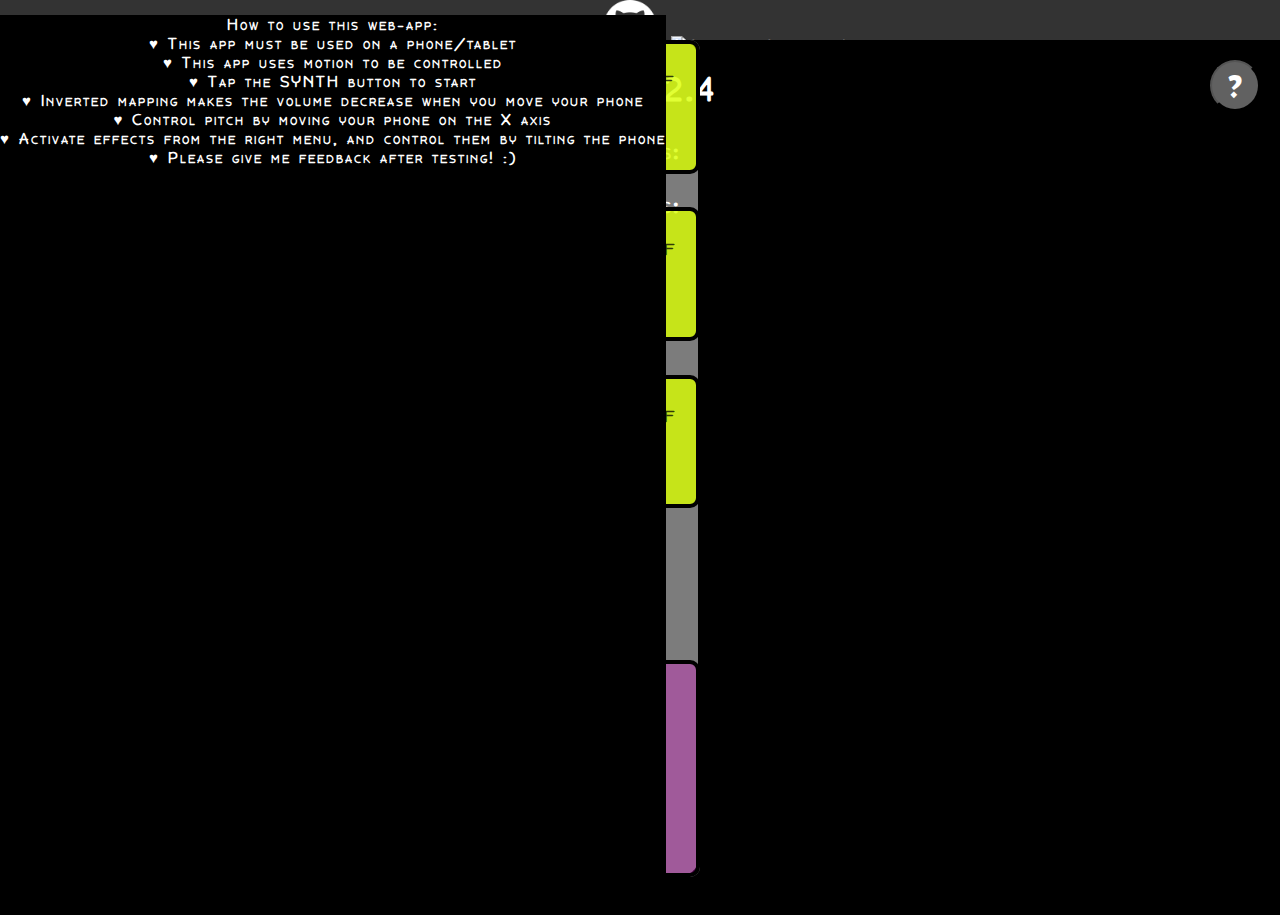
==== index.html @ 76c971cf "improving web-app based on feedback from users. 3. Removing buttons" ====
<!doctype html>
<html lang="en">
  <head>
    <meta charset="utf-8">
    <meta name="viewport" content="width=device-width, initial-scale=1, shrink-to-fit=no">
    <title>Micro 2.1</title>
    <link href="micro2.css" rel="stylesheet">
   <link href='https://fonts.googleapis.com/css?family=Rowdies' rel='stylesheet'>
    <link rel="preconnect" href="https://fonts.googleapis.com">
    <link rel="preconnect" href="https://fonts.gstatic.com" crossorigin>
    <link href="https://fonts.googleapis.com/css2?family=Happy+Monkey&family=Raleway&display=swap" rel="stylesheet">


</head>
 
<script src="https://tonejs.github.io/build/Tone.js"></script>

<body> 
  <div class="topnav">
    <a class="active" href="./index.html">App 1</a>
    <a href="./prototype2.html"> App 2</a>

    <a href="./feedback.html">Feedback?</a>
    <a href= "https://github.com/FractionMari/micro2"><img src="./assets/GitHub-Mark-Light-64px.png" width="4%"></a>
     <a rel="license"
     href="http://creativecommons.org/licenses/by-nc/4.0/">
     <img alt="Creative Commons License" width="10%"
     src="https://i.creativecommons.org/l/by-nc/4.0/88x31.png" /></a>
     <br /> 
  </div>
  
    <button type="button" class="collapsible" id="helpButton">?</button>


    <div class="content">
      <p>How to use this app:
          <div class="dots">
    
        <li> This app must be used on a phone/tablet</li>
        <li> This app uses motion to be controlled</li>
        <li> Tap the SYNTH button to start </li>
        <li> Inverted mapping makes the volume decrease when you move your phone </li>
        <li> Control pitch by moving your phone on the X axis </li> 
        <li> Activate effects from the right menu, and control them by tilting the phone</li>
      </div>
      </p>
    </div> 
    <h2>Micro 2.4</h2>
          X dots: <br> <span id="x_dots">0</span><span>&deg;</span><br> 
      Y dots: <br> <span id="y_dots">0</span><span>&deg;</span><br> 


<div id ="myContainer">

<div class="rectangle"> <p id="rectangle">Scale: 1</p> </div>

<div class="rectangle2"><p id="rectangle2">Inverse: on</p> </div>

<div class="rectangle3"><p id="rectangle3">FX1: off</p> </div>
<div class="rectangle4"><p id="rectangle4">FX2: off</p> </div>
<div class="rectangle5"><p id="rectangle5">FX3: off</p> </div>



<div id ="myAnimation">


</div>




    <button id="looper1"> Tap to begin!</button>







    <div id="container7">
              Filter Wheel <span id="filterwheel">0</span><span>&deg;</span><br>
            Volume: <span id="volume_acc">0</span><br>
        Inverted Volume: <span id="volume_acc2">0</span>
      Pitch Wheel <span id="pitchwheel">0</span><span>&deg;</span><br>
        Total acc: <span id="total_acc">0</span><br>

      X dots: <br> <span id="x_dots">0</span><span>&deg;</span><br> 
      Y dots: <br> <span id="y_dots">0</span><span>&deg;</span><br> 
      
  <li>X-axis: <span id="Accelerometer_gx">0</span><span> m/s<sup>2</sup></span></li>
  <li>Y-axis: <span id="Accelerometer_gy">0</span><span> m/s<sup>2</sup></span></li>
      Z-axis (&alpha;): <span id="Orientation_a">0</span><span>&deg;</span>
      X-axis (&beta;): <br> <span id="Orientation_b">0</span><span>&deg;</span><br> 
      Y-axis (&gamma;): <br> <span id="Orientation_g">0</span><span>&deg;</span><br> 
        <li>Z-axis: <span id="Accelerometer_gz">0</span><span> m/s<sup>2</sup></span></li>
      Total filter: <span id="total_filter">0</span><br>
      Difference: <span id="diff_acc">0</span>

      X-axis: <span id="test_x">0</span>
      X-axis with filter: <span id="filter_x">0</span>
      Y-axis: <span id="test_y">0</span>
      Y-axis with filter: <span id="filter_y">0</span>
      Z-axis: <span id="test_z">0</span>
      Z-axis with filter: <span id="filter_z">0</span>
     


      Event count <span id="eventcount">0</span><span>&deg;</span>
      
      </div>
          </div>
          <p id="myelement"> How to use this web-app: <br>
						&#9829; This app must be used on a phone/tablet
						<br> 	&#9829;  This app uses motion to be controlled
						<br> 	&#9829;  Tap the SYNTH button to start
						<br> 	&#9829; Inverted mapping makes the volume decrease when you move your phone
						<br> 	&#9829; Control pitch by moving your phone on the X axis
						<br> 	&#9829; Activate effects from the right menu, and control them by tilting the phone
						<br> 	&#9829; Please give me feedback after testing! :)


      				</p>
      


      </main>
      <script>
          var coll = document.getElementsByClassName("collapsible");
          var i;
          
          for (i = 0; i < coll.length; i++) {
            coll[i].addEventListener("click", function() {
              this.classList.toggle("active");
              var content = this.nextElementSibling;
              if (content.style.display === "block") {
                content.style.display = "none";
              } else {
                content.style.display = "block";
              }
            });
          }
          </script>

<script src="prototype1.0.js"></script>

</div>
</body>
</html>
---- micro2.css ----
body {
    margin: 0px;
    font-family: 'Happy Monkey', cursive;
    font-size: 30px;
    letter-spacing: 2px;
    word-spacing: 2px;
    color: #000000;
    font-weight: 700;
    text-decoration: none;
    font-style: normal;
    font-variant: small-caps;
    text-transform: none;
	text-align: center;
    background-color: #000000;
    font-size: 140%;
    color: #ffffff;
    
    }

button  {
    background-color: #333;
    font-family: 'Rowdies';
    border-radius: 17px;
    color: #ffffff;
    padding: 5px 10px;

    height: 50px;
    font-variant: small-caps;
    text-decoration: none;
    display: inline-block;
    font-size: 13px;
    }

button:hover {
    background-color:  rgba(0, 0, 0, 0.452);
    
    }

.AMbuttons  {
    background-color: #0000004d;
    font-family: 'Rowdies';
    border-radius: 17px;
    color: #ccde07;
    padding: 10px 20px;
    text-align: center;
    font-variant: small-caps;
    text-decoration: none;
    display: inline-block;
    font-size: 25px;
    }

a {
    color: rgb(140, 12, 76);
    }

a:hover {
    color: rgb(198, 255, 105);
    }


#loops {
    
    display: inline-block;
    vertical-align:middle;
    width:auto;
    max-width:140px;
    height:auto;
    max-height:200px;
    border: 1px rgba(0, 0, 0, 0) solid;
}
#pitchBox {
    display: inline-block;
    vertical-align:middle;
    width:auto;
    max-width:140px;
    height:auto;
    max-height:200px;
    border: 1px rgba(0, 0, 0, 0) solid; 

}




.vertical-heighest-first
{
    cursor: pointer;
    width: 150px !important;
    -webkit-appearance: none;
    z-index: 200;
    width:50px;
    height:20px;
    border-radius: 10px;
    background-color: rgb(68, 7, 38) ;
    background-image: -webkit-gradient(linear, 0% 0%, 0% 100%, from(#4DDBFF), to(#00CCFF));
    background-image: -webkit-linear-gradient(right,rgb(68, 7, 38), #ffffff);
    background-image: -moz-linear-gradient(right,rgb(68, 7, 38), #ffffff);
    background-image: -ms-linear-gradient(right,rgb(68, 7, 38), #ffffff);
    background-image: -o-linear-gradient(right,rgb(68, 7, 38), #ffffff);

}


.vertical-heighest-first
{
    -webkit-transform:rotate(270deg);
    -moz-transform:rotate(270deg);
    -o-transform:rotate(270deg);
    -ms-transform:rotate(270deg);
    transform:rotate(270deg);
    -webkit-border-radius: 50px;
    -moz-border-radius: 50px;
    border-radius: 50px;
    
}

.vertical-heighest-first::-webkit-slider-thumb
{
    -webkit-appearance: none;
    width: 40px;
    height: 40px;
    background-color: #555;
    background-image: -webkit-gradient(linear, 0% 0%, 0% 100%, from(#4DDBFF), to(#00CCFF));
    background-image: -webkit-linear-gradient(right, #c8ff00,rgb(68, 7, 38));
    background-image: -moz-linear-gradient(right, #c8ff00,rgb(68, 7, 38));
    background-image: -ms-linear-gradient(right, #c8ff00,rgb(68, 7, 38));
    background-image: -o-linear-gradient(right, #c8ff00,rgb(68, 7, 38));
    -webkit-border-radius: 50px;
    -moz-border-radius: 50px;
    border-radius: 50px;
}



.collapsible {
    background-color:#616161;
    color: rgb(255, 255, 255);
    cursor: pointer;
    padding: 5px;
    width: 50px;
    border: 2 px;
    text-align: center;
    outline: none;
    font-size: 30px;

  }
  
.active {
background-color: #555;

}


.collapsible:hover {
background-color: #00000058;

}

.content {
padding: 18px;
display: none;
float: inline-end;
overflow: hidden;
color:rgb(255, 255, 255);
font-size: 17px;
font-variant: normal;
text-align: center;

margin: 0 auto;
width: auto;
max-width:500px;
height: auto;
background: rgb(0, 0, 0);
padding: 20px;
border: 10px rgba(0, 0, 0, 0) solid;

background-size: cover;
}

.dots {
    font-size: 13px;
    text-align: left;
    vertical-align: middle;    
}

#helpButton {
    position: absolute;
    top: 60px;
    right: 20px;
    height: auto;
    border-radius: 50%;
}

#github-img {
    position: absolute;
    top: 25px;
    left: 10px;
    height: auto;
}


#effectButton1 {
    position: absolute;
    width: 30px;
    height: 30px;
    border-radius: 50%;
    top: 15px;
    right: 70px;
    height: auto;
    display: flex;
    font-size:8px;
    padding: 10px 20px;
}


#effectButton2 {
    position: absolute;
    top: 60px;
    right: 70px;
    width: 30px;
    height: 30px;
    border-radius: 50%;
    height: auto;
    font-size:8px;
    padding: 10px 20px;
}

#effectButton3 {
    position: absolute;
    top: 105px;
    right: 70px;
    width: 30px;
    height: 30px;
    border-radius: 50%;
    height: auto;
    font-size:8px;
    padding: 10px 20px;
}


#effectButton4 {
    position: absolute;
    width: 30px;
    height: 30px;
    border-radius: 50%;
    top: 22px;
    right: 55px;
    height: auto;
    display: flex;
    font-size:8px;
    padding: 10px 20px;
}


#effectButton5 {
    position: absolute;
    top: 67px;
    right: 55px;
    width: 30px;
    height: 30px;
    border-radius: 50%;
    height: auto;
    font-size:8px;
    padding: 10px 20px;
}

#effectButton6 {
    position: absolute;
    top: 112px;
    right: 55px;
    width: 30px;
    height: 30px;
    border-radius: 50%;
    height: auto;
    font-size:8px;
    padding: 10px 20px;
}



#numbers  {

    font-size: 10px;

    }
    

.topnav {

overflow: hidden;
background-color: #333;
height: 40px;
}

.topnav a {
float: center;
color: #f2f2f2;
text-align: center;
padding: 10px 3px;
text-decoration: none;
font-size: 15px;
}

.topnav a:hover {
background-color: #ddd;
color: black;
}

.topnav a.active {
background-color: rgb(197, 95, 184);
color: white;
}


  
  .buttonT:hover span {
    display:none
  }
  
  .buttonT:hover:before {
    content:"Ping Pong Delay";
  }
  
  .buttonT:hover {
    background-color: green;
  }



  #container {

    top: 0px;
    margin: 0 auto;
    width: 700px;
    max-width:100%;
    height: 100%;
    background: rgba(0, 184, 0, 0.726);

/*     background-image: url("assets/bg7.jpg"); */
    }

#container2 {
    margin: 0 auto;
    width: auto;
    max-width:500px;
    height: auto;
    background: rgb(197, 95, 184);
    padding: 20px;
    border: 20px rgba(255, 0, 68, 0.42) solid;
    /* background-image: url("assets/bg9.jpg"); */
    color: rgb(68, 7, 38) solid;;
    background-size: cover;
    }

    #container3 {
        font-family: 'Raleway', sans-serif;
        margin: auto;
        width: 100%;
        max-width:500px;
        height: 100%;
        background: rgba(0, 0, 0, 0);
        padding: 0px;
        border: 0px rgb(0, 0, 0) solid;
    /*     background-image: url("assets/bg8.jpg"); */
        color: rgb(68, 7, 38) solid;
        background-size: cover;
    
        }

#container4 {
    margin: 0 auto;
    width: auto;
    max-width:500px;
    height: auto;
    background: rgb(0, 0, 0);
    padding: 0px;
    border: 0px rgb(84, 117, 6) solid;
    /* background-image: url("assets/bg8.jpg"); */
    color: rgb(68, 7, 38) solid;
    background-size: cover;
    }

#container5 {
    margin: 0 auto;
    width: auto;
    max-width:500px;
    height: auto;
    background: rgb(197, 95, 184);
    padding: 20px;
    border: 20px rgb(84, 117, 6) solid;
/*     background-image: url("assets/bg9.jpg"); */
    color: rgb(68, 7, 38) solid;;
    background-size: cover;
    }



#container7 {

    font-size: 0px;
    color: #ffffff00;
    }


/*   #myContainer {

    width:130px; 
    height:105px;
    top: 25px;
    left: 25px;
    background: rgba(255, 255, 255, 0.486); 
    position:absolute; 

    border:4px solid black; 
    border-radius: 10px; 
    box-shadow: 0 5px 50px #3337
  } */

  #myContainer {
    top: 40px;
    width: 700px; 
    height: 1200px;
    max-width: 100%;
    max-height: 93%;


    background: rgba(255, 255, 255, 0.486); 
    position:absolute; 


    border-radius: 10px; 

  }

  #microContainer {
    display: inline-block;
    position: relative; 

    width: auto; 
    height: auto;

  }
  #myAnimation {
    width: 30px;
    height: 30px;


    position: absolute;
    border-radius: 50px;
    background-color: rgb(50, 34, 197);
    opacity: 100; /* make this 0 if it is mapped to movement */

  }

  #myAnimation3 {
    width: 10px;
    height: 10px;

    position: absolute;
    border-radius: 50px;
    background-color: rgb(197, 95, 184);
    opacity: 100; /* make this 0 if it is mapped to movement */

  }
  .img {
    position:absolute; 
    top: 0px;
    left: 0px;

}
#microContainer2 {
    display: inline-block;
    position: relative; 

    width: 300px; 
    height: 200px;
    z-index: 1;
  }

  #myContainer2 {

    width:135px; 
    height:70px;
    top: 30px;
    left: 30px;
    background: rgba(231, 247, 0, 0.486); 
    position:absolute; 

    border:4px solid black; 
    border-radius: 10px; 
    box-shadow: 0 5px 50px #3337
  }


.img2 {
    position:absolute; 
    top: 0px;
    left: 0px;
    z-index: -1;

}

#microContainer3 {
    display: inline-block;
    position: relative; 

    width: 300px; 
    height: 200px;
    z-index: 1;
  }

  #myContainer3 {

    width:130px; 
    height:80px;
    top: 45px;
    left: 25px;
    background: rgba(255, 255, 255, 0.486); 
    position:absolute; 

    border:4px solid black; 
    border-radius: 10px; 
    box-shadow: 0 5px 50px #3337
  }


.img3 {
    position:absolute; 
    top: 0px;
    left: 0px;
    z-index: -1;

}

/* Animation for gradually disappearing box with instructions. Thanks to https://stackoverflow.com/questions/39513705/make-html-element-disappear-with-css-animation */

@keyframes myAnimation{

  

  0%   {opacity: 0;}
  1%   {opacity: 0.8;}
  30% {opacity: 0.8;}
  35% {opacity: 0;}



  100% {z-index: -1; opacity: 0;}

}
  #myelement{
    position: absolute;

    top: 0px;
    left: 0px;
    height: 100%;
    width: auto;
    background-color: #000000;
    text-align: center;
    color:rgb(255, 255, 255);
    font-size: 15px;
    
      animation-name: myAnimation;
      animation-duration: 2000ms;
      animation-fill-mode: forwards;
  
  }

  #looper1 {
    top: 20px;
    width: 100%;
    height: 100%;
    font-size: 90%;
    box-sizing: border-box;
    background-color: rgba(0, 233, 8, 0);
    
}
  .rectangle {
    position: absolute;
    bottom: 0px;
    left: 0;
    height: 25%;
    width: 40%;
    background-color: #ff00ea46;
    font-size: 100%;
    text-align: center;
    color:rgba(0, 0, 0, 0.767);
    border:4px solid black; 
    border-radius: 10px; 
  }

  .rectangle2 {
    position: absolute;
    bottom: 0px;
    right: 0;
    height: 25%;
    width: 40%;
    background-color: #ff00ea46;
    font-size: 100%;
    text-align: center;
    color:rgba(0, 0, 0, 0.767);
    border:4px solid black; 
    border-radius: 10px; 
  }

  .rectangle3 {
    position: absolute;
    top: 0px;
    right: 0px;
    height: 15%;
    width: 20%;
    background-color: #d9ff00cb;
    font-size: 100%;
    text-align: center;
    color:rgba(0, 0, 0, 0.767);
    border:4px solid black; 
    border-radius: 10px; 
  }

  .rectangle4 {
    position: absolute;
    top: 20%;
    right: 0px;
    height: 15%;
    width: 20%;
    background-color: #d9ff00cb;
    font-size: 100%;
    text-align: center;
    color:rgba(0, 0, 0, 0.767);
    border:4px solid black; 
    border-radius: 10px; 
  }

  .rectangle5 {
    position: absolute;
    top: 40%;
    right: 0px;
    height: 15%;
    width: 20%;
    background-color: #d9ff00cb;
    font-size: 100%;
    text-align: center;
    color:rgba(0, 0, 0, 0.767);
    border:4px solid black; 
    border-radius: 10px; 
  }
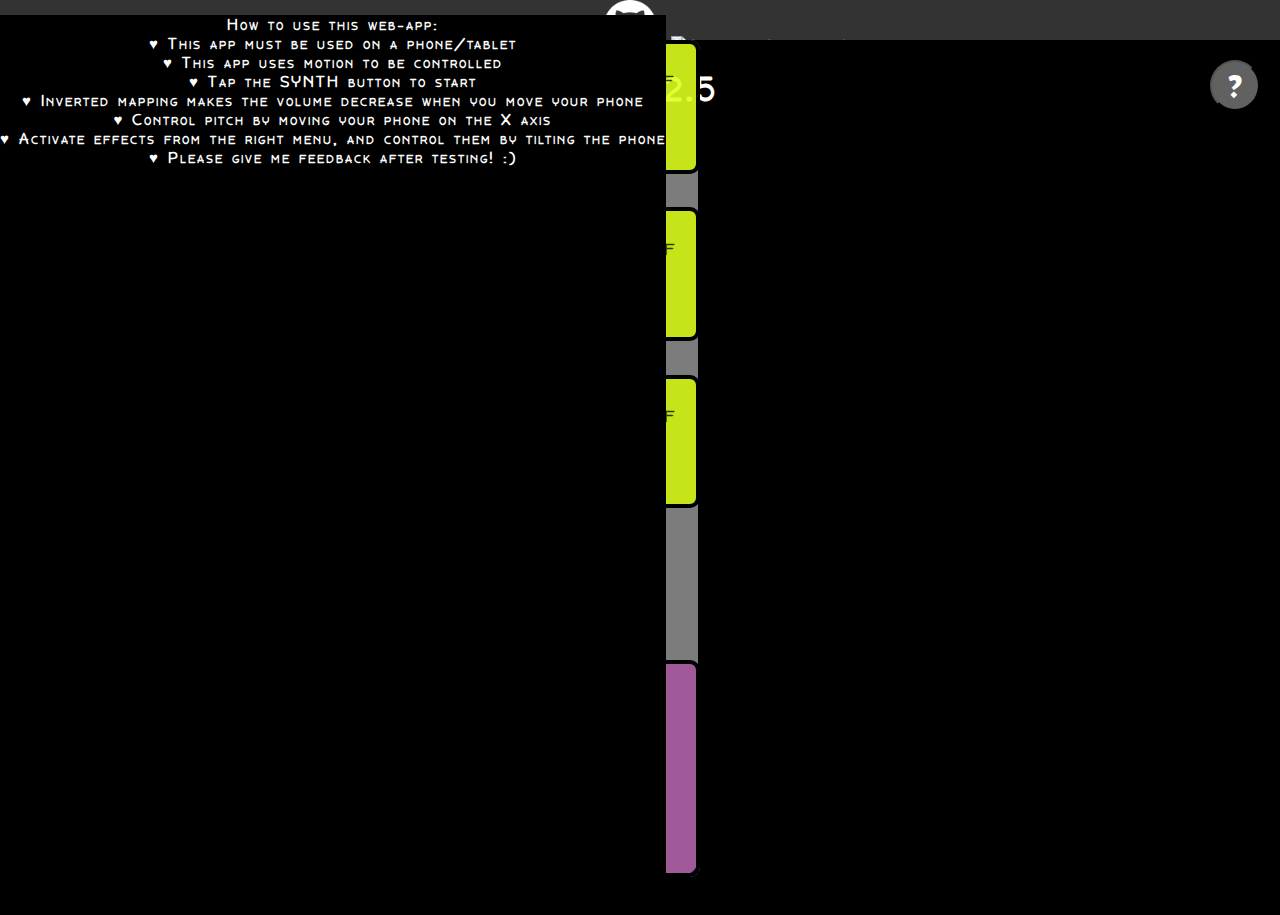
==== commit 344996d7: "improving web-app based on feedback from users. 3. Removing buttons" ====
--- a/index.html
+++ b/index.html
@@ -45,9 +45,8 @@
       </div>
       </p>
     </div> 
-    <h2>Micro 2.4</h2>
-          X dots: <br> <span id="x_dots">0</span><span>&deg;</span><br> 
-      Y dots: <br> <span id="y_dots">0</span><span>&deg;</span><br> 
+    <h2>Micro 2.5</h2>
+
 
 
 <div id ="myContainer">
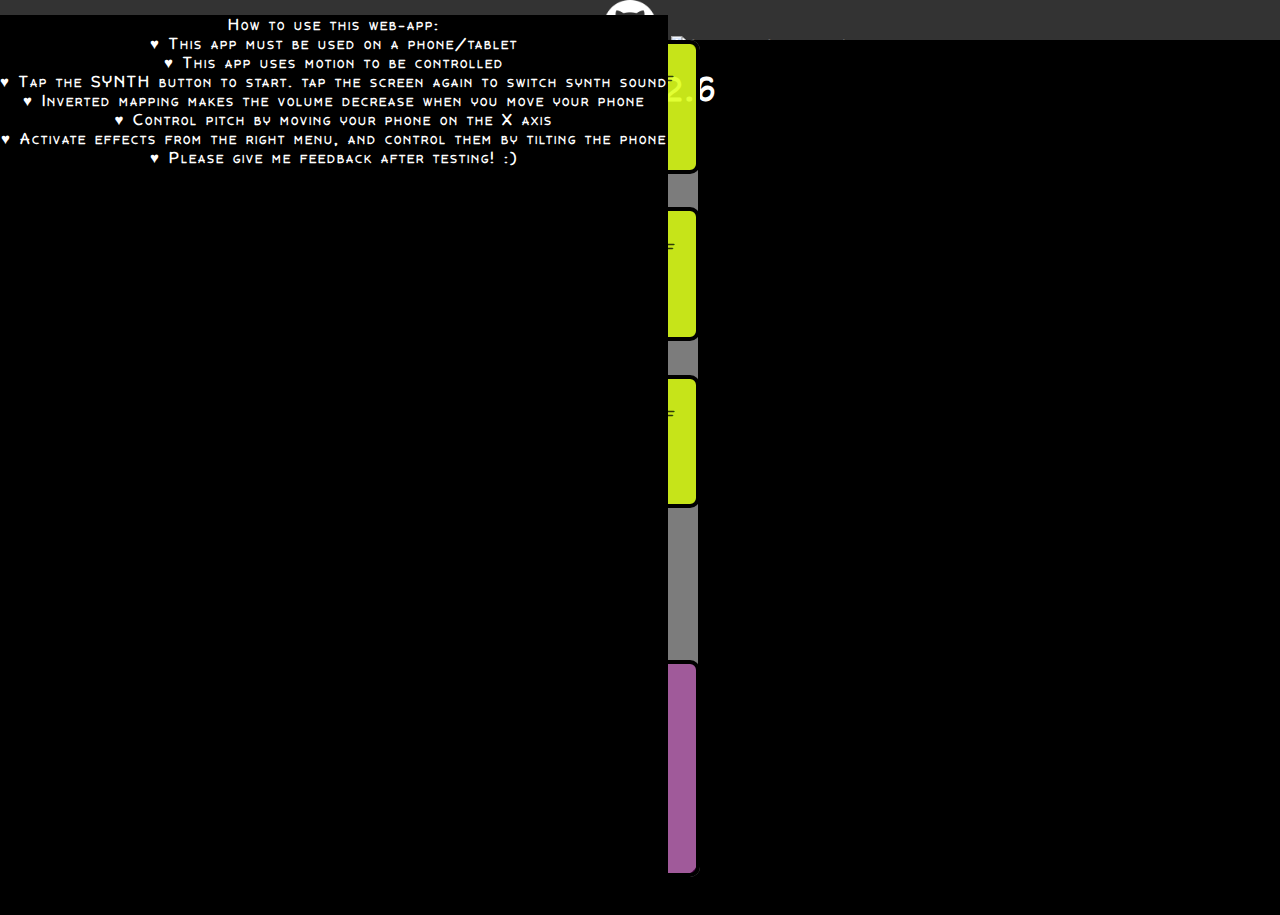
==== commit e5f0112c: "improving web-app based on feedback from users. 3. Removing buttons" ====
--- a/index.html
+++ b/index.html
@@ -18,7 +18,7 @@
 <body> 
   <div class="topnav">
     <a class="active" href="./index.html">App 1</a>
-    <a href="./prototype2.html"> App 2</a>
+    <a href="./prototype2.1.html"> App 2</a>
 
     <a href="./feedback.html">Feedback?</a>
     <a href= "https://github.com/FractionMari/micro2"><img src="./assets/GitHub-Mark-Light-64px.png" width="4%"></a>
@@ -26,26 +26,10 @@
      href="http://creativecommons.org/licenses/by-nc/4.0/">
      <img alt="Creative Commons License" width="10%"
      src="https://i.creativecommons.org/l/by-nc/4.0/88x31.png" /></a>
-     <br /> 
+        
   </div>
   
-    <button type="button" class="collapsible" id="helpButton">?</button>
-
-
-    <div class="content">
-      <p>How to use this app:
-          <div class="dots">
-    
-        <li> This app must be used on a phone/tablet</li>
-        <li> This app uses motion to be controlled</li>
-        <li> Tap the SYNTH button to start </li>
-        <li> Inverted mapping makes the volume decrease when you move your phone </li>
-        <li> Control pitch by moving your phone on the X axis </li> 
-        <li> Activate effects from the right menu, and control them by tilting the phone</li>
-      </div>
-      </p>
-    </div> 
-    <h2>Micro 2.5</h2>
+    <h2>Micro 2.6</h2>
 
 
 
@@ -53,7 +37,7 @@
 
 <div class="rectangle"> <p id="rectangle">Scale: 1</p> </div>
 
-<div class="rectangle2"><p id="rectangle2">Inverse: on</p> </div>
+<div class="rectangle2"><p id="rectangle2">Inverse: Off</p> </div>
 
 <div class="rectangle3"><p id="rectangle3">FX1: off</p> </div>
 <div class="rectangle4"><p id="rectangle4">FX2: off</p> </div>
@@ -112,7 +96,7 @@
           <p id="myelement"> How to use this web-app: <br>
 						&#9829; This app must be used on a phone/tablet
 						<br> 	&#9829;  This app uses motion to be controlled
-						<br> 	&#9829;  Tap the SYNTH button to start
+						<br> 	&#9829;  Tap the SYNTH button to start. tap the screen again to switch synth sound
 						<br> 	&#9829; Inverted mapping makes the volume decrease when you move your phone
 						<br> 	&#9829; Control pitch by moving your phone on the X axis
 						<br> 	&#9829; Activate effects from the right menu, and control them by tilting the phone
@@ -124,22 +108,7 @@
 
 
       </main>
-      <script>
-          var coll = document.getElementsByClassName("collapsible");
-          var i;
-          
-          for (i = 0; i < coll.length; i++) {
-            coll[i].addEventListener("click", function() {
-              this.classList.toggle("active");
-              var content = this.nextElementSibling;
-              if (content.style.display === "block") {
-                content.style.display = "none";
-              } else {
-                content.style.display = "block";
-              }
-            });
-          }
-          </script>
+
 
 <script src="prototype1.0.js"></script>
 
--- a/micro2.css
+++ b/micro2.css
@@ -133,6 +133,7 @@
 
 
 .collapsible {
+  
     background-color:#616161;
     color: rgb(255, 255, 255);
     cursor: pointer;
@@ -157,6 +158,7 @@
 }
 
 .content {
+  
 padding: 18px;
 display: none;
 float: inline-end;
@@ -184,9 +186,9 @@
 }
 
 #helpButton {
-    position: absolute;
-    top: 60px;
-    right: 20px;
+  
+    position: absolute;
+    left: 0;
     height: auto;
     border-radius: 50%;
 }
@@ -561,7 +563,7 @@
     font-size: 15px;
     
       animation-name: myAnimation;
-      animation-duration: 2000ms;
+      animation-duration: 30000ms;
       animation-fill-mode: forwards;
   
   }
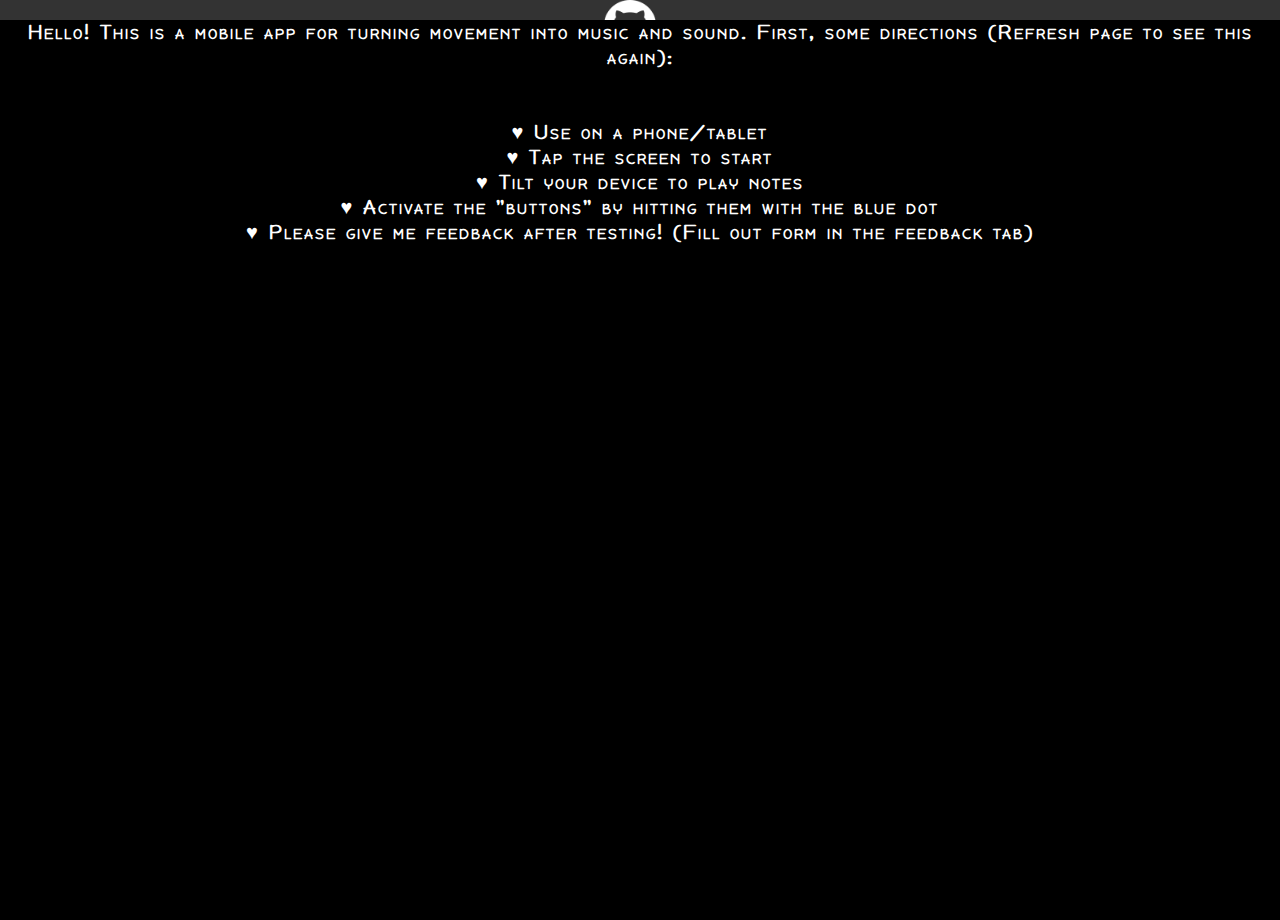
==== commit 7a6aa570: "improving web-app based on feedback from users. 3. Removing buttons" ====
--- a/index.html
+++ b/index.html
@@ -93,14 +93,13 @@
       
       </div>
           </div>
-          <p id="myelement"> How to use this web-app: <br>
-						&#9829; This app must be used on a phone/tablet
-						<br> 	&#9829;  This app uses motion to be controlled
-						<br> 	&#9829;  Tap the SYNTH button to start. tap the screen again to switch synth sound
-						<br> 	&#9829; Inverted mapping makes the volume decrease when you move your phone
-						<br> 	&#9829; Control pitch by moving your phone on the X axis
-						<br> 	&#9829; Activate effects from the right menu, and control them by tilting the phone
-						<br> 	&#9829; Please give me feedback after testing! :)
+          <p id="myelement"> Hello! This is a mobile app for turning movement into music and sound. First, some directions (Refresh page to see this again): 
+          <br><br><br>
+						&#9829; Use on a phone/tablet
+						<br> 	&#9829;  Tap the screen to start
+						<br> 	&#9829;  Tilt your device to play notes
+						<br> 	&#9829; Activate the "buttons" by hitting them with the blue dot
+						<br> 	&#9829; Please give me feedback after testing! (Fill out form in the feedback tab)
 
 
       				</p>
--- a/micro2.css
+++ b/micro2.css
@@ -541,13 +541,10 @@
   
 
   0%   {opacity: 0;}
-  1%   {opacity: 0.8;}
-  30% {opacity: 0.8;}
-  35% {opacity: 0;}
-
-
-
-  100% {z-index: -1; opacity: 0;}
+  10%   {opacity: 0.8;}
+  60% {opacity: 0.8;}
+
+  100% {opacity: 0;}
 
 }
   #myelement{
@@ -560,7 +557,7 @@
     background-color: #000000;
     text-align: center;
     color:rgb(255, 255, 255);
-    font-size: 15px;
+    font-size: 20px;
     
       animation-name: myAnimation;
       animation-duration: 30000ms;
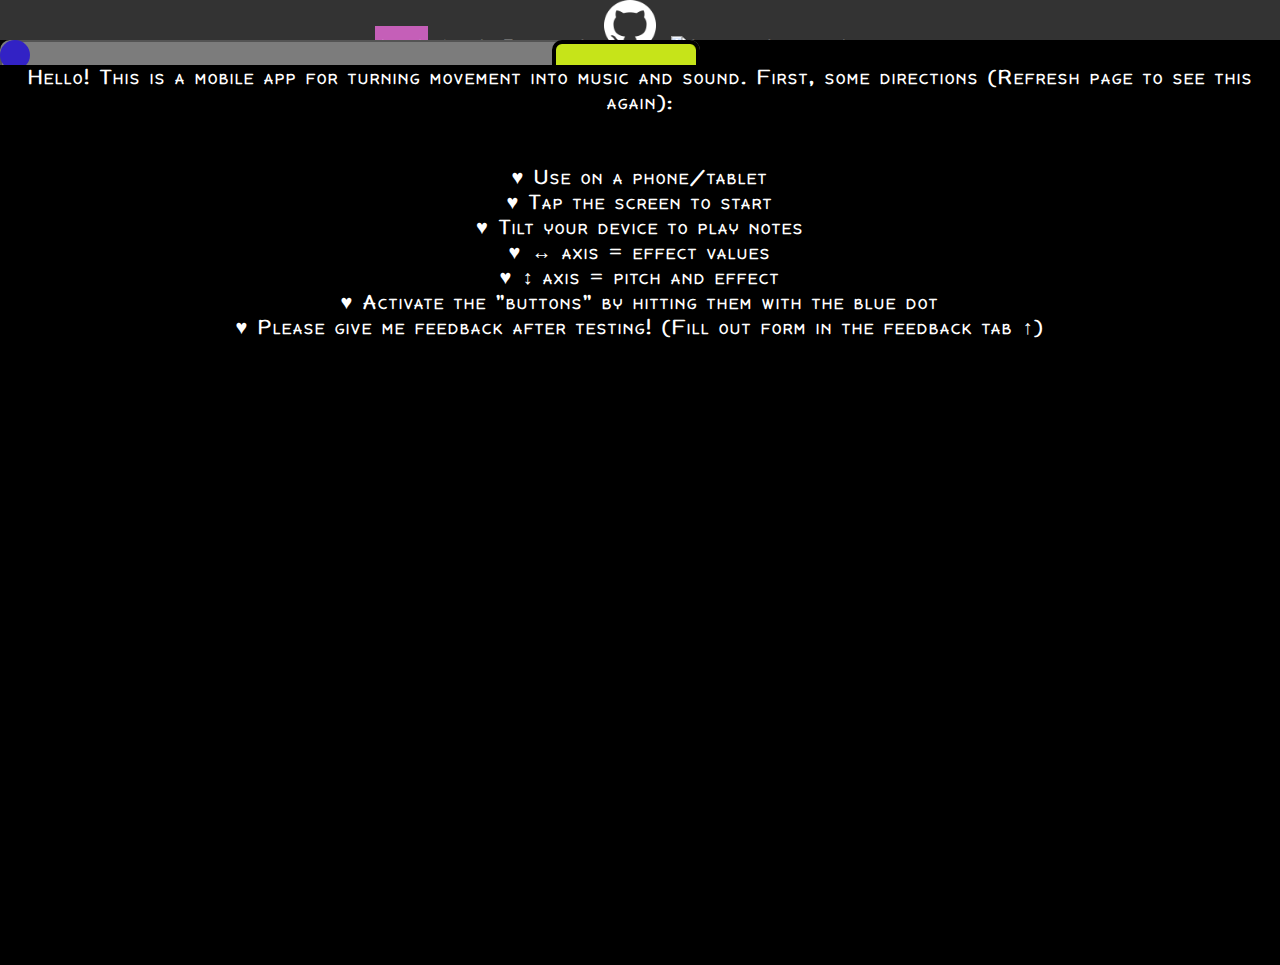
==== commit 35a8214d: "improving web-app based on feedback from users. 3. Removing buttons" ====
--- a/index.html
+++ b/index.html
@@ -98,8 +98,10 @@
 						&#9829; Use on a phone/tablet
 						<br> 	&#9829;  Tap the screen to start
 						<br> 	&#9829;  Tilt your device to play notes
+            <br> 	&#9829; &#8596; axis = effect values
+            <br>  &#9829; &#8597; axis = pitch and effect
 						<br> 	&#9829; Activate the "buttons" by hitting them with the blue dot
-						<br> 	&#9829; Please give me feedback after testing! (Fill out form in the feedback tab)
+						<br> 	&#9829; Please give me feedback after testing! (Fill out form in the feedback tab &#8593;)
 
 
       				</p>
--- a/micro2.css
+++ b/micro2.css
@@ -536,21 +536,21 @@
 
 /* Animation for gradually disappearing box with instructions. Thanks to https://stackoverflow.com/questions/39513705/make-html-element-disappear-with-css-animation */
 
-@keyframes myAnimation{
-
-  
-
-  0%   {opacity: 0;}
-  10%   {opacity: 0.8;}
-  60% {opacity: 0.8;}
-
-  100% {opacity: 0;}
+@keyframes myAnimation2{
+
+
+  0%   {opacity: 0; top: 5%;}
+  10%   {opacity: 0.8;  transform: rotateX(0deg);  top: 5%;}
+  50%   {opacity: 0.8;  transform: rotateX(0deg);  top: 5%;}
+  60% {opacity: 0.8; transform: rotateX(90deg); top: 50%;}
+
+  100% {opacity: 0; transform: rotateX(90deg); top: 90%;}
 
 }
   #myelement{
     position: absolute;
-
-    top: 0px;
+    pointer-events: none;
+    top: 5%;
     left: 0px;
     height: 100%;
     width: auto;
@@ -559,9 +559,9 @@
     color:rgb(255, 255, 255);
     font-size: 20px;
     
-      animation-name: myAnimation;
-      animation-duration: 30000ms;
-      animation-fill-mode: forwards;
+    animation-name: myAnimation2;
+    animation-duration: 30000ms;
+    animation-fill-mode: forwards;
   
   }
 
